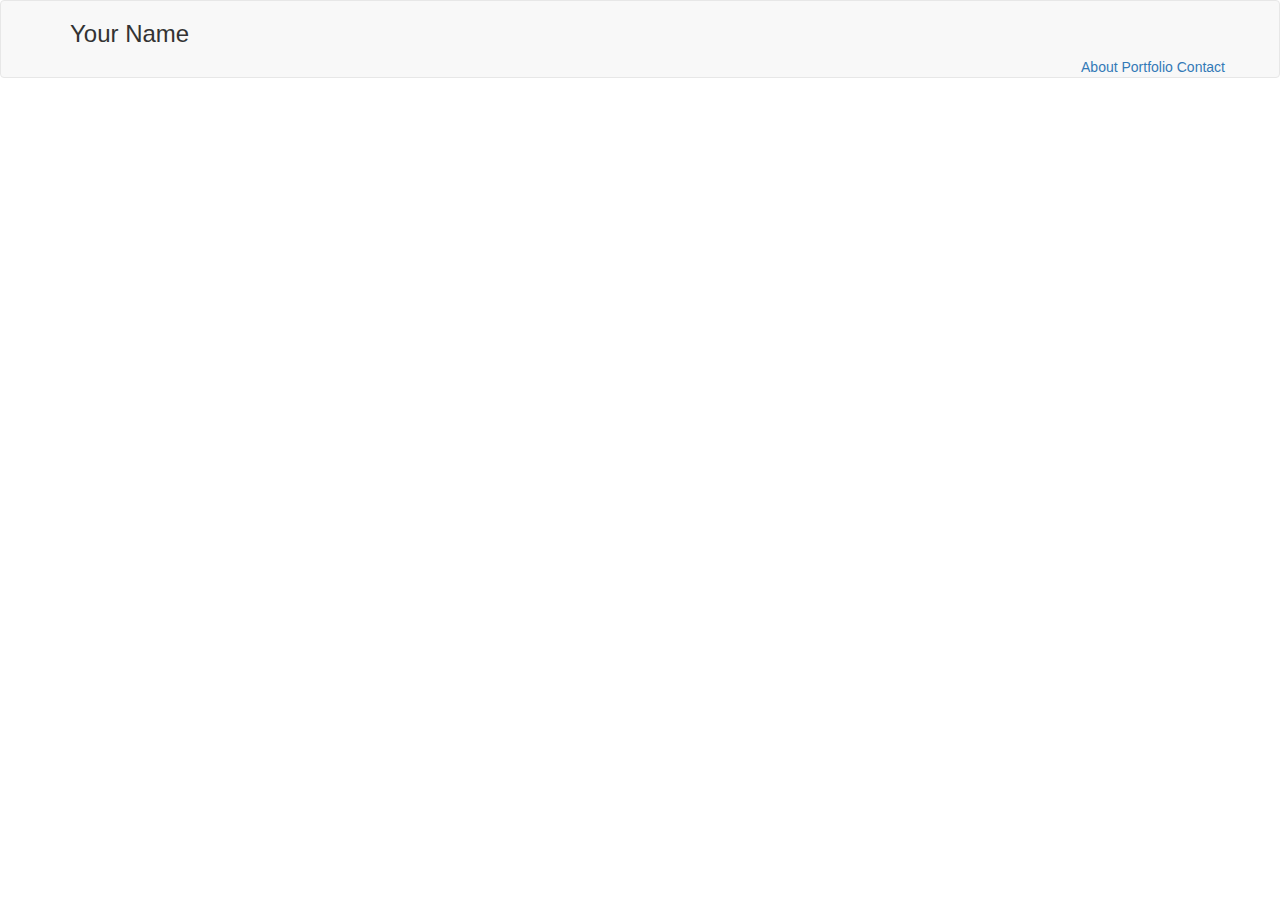
==== contact.html @ 004074dc "Update" ====
<!DOCTYPE html>
<html lang="en-us">
<style>
   
   
</style>
<head>
                <meta charset="UTF-8">
                <link rel="stylesheet"  type="text/css" href="https://maxcdn.bootstrapcdn.com/bootstrap/3.3.5/css/bootstrap.min.css">
                <nav class="navbar navbar-default">
                      <div class="container">
                          <h3>Your Name</h3>
                    <ul class="nav navbar-nav navbar-right">
                        <span ><a href="#">About</a></span>
                        <span ><a href="#">Portfolio</a></span>
                        <span><a href="#">Contact</a></span>
                      </ul>
                    </div>
                    </nav>   
</head>

<body>

</body>

</html>
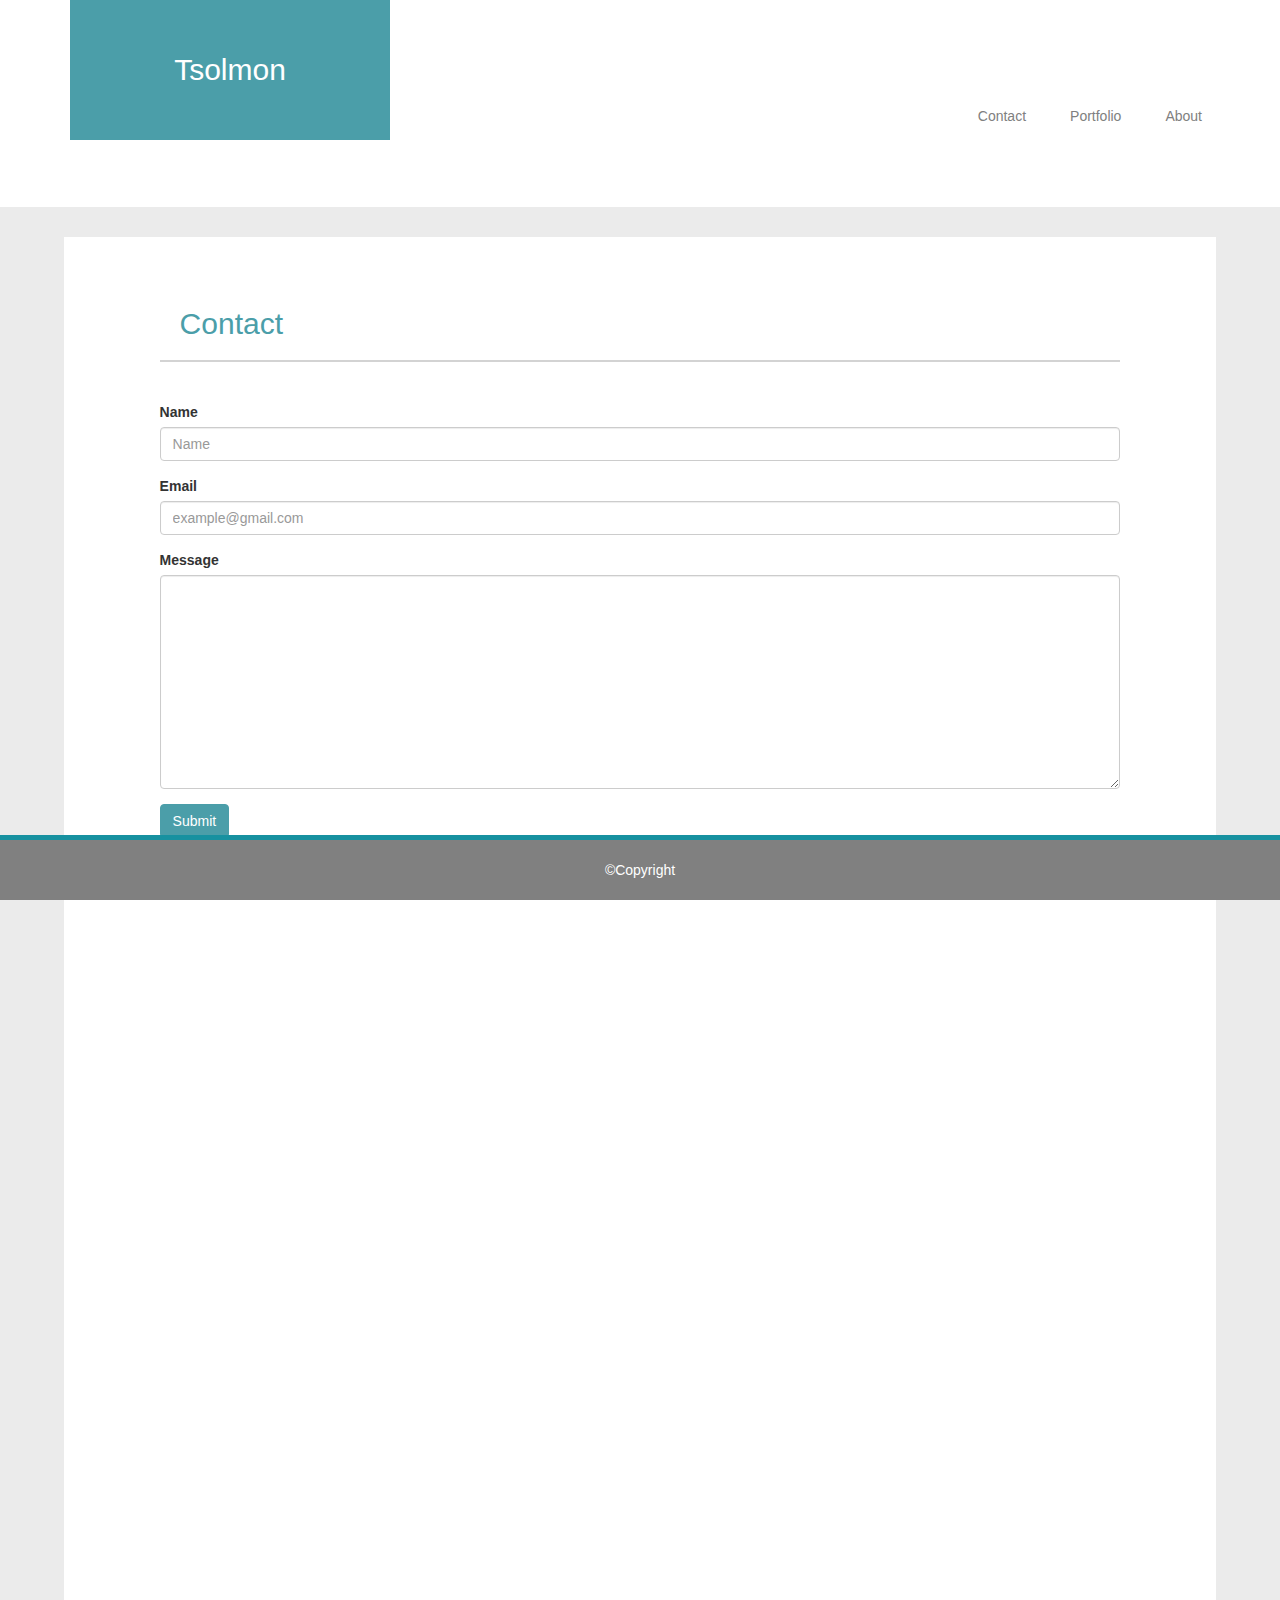
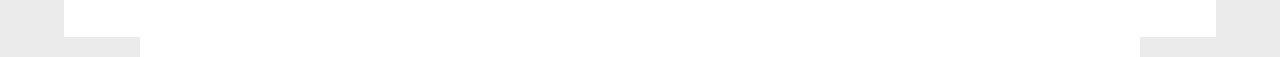
==== commit db0d6af2: "Final push" ====
--- a/contact.html
+++ b/contact.html
@@ -1,26 +1,50 @@
 <!DOCTYPE html>
 <html lang="en-us">
-<style>
-   
-   
-</style>
+
 <head>
-                <meta charset="UTF-8">
-                <link rel="stylesheet"  type="text/css" href="https://maxcdn.bootstrapcdn.com/bootstrap/3.3.5/css/bootstrap.min.css">
-                <nav class="navbar navbar-default">
-                      <div class="container">
-                          <h3>Your Name</h3>
-                    <ul class="nav navbar-nav navbar-right">
-                        <span ><a href="#">About</a></span>
-                        <span ><a href="#">Portfolio</a></span>
-                        <span><a href="#">Contact</a></span>
-                      </ul>
-                    </div>
-                    </nav>   
+        <meta charset="utf-8">
+        <meta name="viewport" content="width=device-width, initial-scale=1">
+        <link rel="stylesheet" href="https://maxcdn.bootstrapcdn.com/bootstrap/3.4.0/css/bootstrap.min.css">
+        <script src="https://ajax.googleapis.com/ajax/libs/jquery/3.4.1/jquery.min.js"></script>
+        <script src="https://maxcdn.bootstrapcdn.com/bootstrap/3.4.0/js/bootstrap.min.js"></script>
+        <link rel="stylesheet" type="text/css" href="style.css">
+  <div class="jumbotron jumbotron-fluid">
+                        <div class="name">Tsolmon</div>
+                        <nav class="navbar">
+      <ul class="nav navbar-nav navbar-right">
+            <span> <a href="index.html"target="_blank">About</a></span>
+            <span> <a href="portfolio.html"target="_blank">Portfolio</a></span>
+            <span>  <a href="#"target="_blank">Contact</a></span>
+        </ul>
+    </nav>
+    </div>
 </head>
 
 <body>
+        <form class="container-fluid">
+                <section class="container-fluid" >
+                <h2>Contact</h2>
+                <div class="form-group">
+                  <label for="exampleInputEmail1">Name</label>
+                  <input type="name" class="form-control" placeholder="Name">
+                  
+                </div>
+                <div class="form-group">
+                  <label for="exampleInputPassword1">Email</label>
+                  <input type="email" class="form-control" placeholder="example@gmail.com">
+                </div>
+                <div class="form-group" >
+                        <label for="exampleInputPassword1">Message</label>
+                        <textarea class="form-control" id="exampleFormControlTextarea1" rows="10"></textarea>
+                      </div>
+                <button type="submit" class="btn btn-primary">Submit</button>
+                </section>
+              </form>
+        
 
+    <footer>&copy;Copyright
+    </footer>
 </body>
 
+
 </html>--- a/style.css
+++ b/style.css
@@ -0,0 +1,102 @@
+
+body{
+    background-color:#80808029;
+}
+.container-fluid {
+    background: white;
+    width: 90%;
+    padding: 20px;
+    height: 1400px;
+}
+form{
+    margin:20px 20px 20px 20px;
+}
+.jumbotron{
+    background-color: white;
+    padding: 0;
+}
+h2 {
+    border-bottom: 2px solid lightgrey;
+    color: #4b9ea9;
+    padding: 20px;
+    margin: 10px 0px 40px 0px;
+}
+
+.img-responsive{
+        margin: 20px 65px;
+        border: 1px solid lightgray;
+    }
+
+  .navbar {
+    margin: 0px 70px;
+}
+
+.inner-div {
+    background: #4b9ea9;
+    position: absolute;
+    width: 380px;
+    height: 40px;
+    color: white;
+    text-align: center;
+    margin: -90px 0px -0px 65px;
+    line-height: 2.5;
+}
+
+  a {
+    float: right;
+    padding: 10px;
+    margin: -45px 12px 70px;
+    text-decoration: none;
+    color: grey;
+  }
+
+   p{
+    color:gray;
+    margin:0px 30px;
+    line-height: 35pt;
+    }
+
+   #my-pic{
+    float:left;
+    margin: 15px 50px 10px 15px;
+    width: 304px;
+    height: 263px;
+    }
+
+    input[type=message]{
+    padding:70px;
+    }
+
+    .btn-primary {
+    color: #fff;
+     background-color: #4b9ea9;
+     border-color:#4b9ea9;
+    margin-bottom: 20px;;
+        }
+
+    footer{
+    position: fixed;
+    left: 0;
+     bottom: 0;
+    width: 100%;
+    background-color: grey;
+    color: white;
+    text-align: center;
+    border-top: 5px solid #1791a0;
+    padding:20px;
+    }
+    .name {
+        font-size: 30px;
+        background: #4b9ea9;
+        width: 25%;
+        height: 40%;
+        text-align: center;
+        color: white;
+        line-height: 2;
+        padding: 40px;
+        margin: 0 80px 0 70px;
+    }
+
+    .inner-portfolio{
+        padding: 0 px 30px;
+    }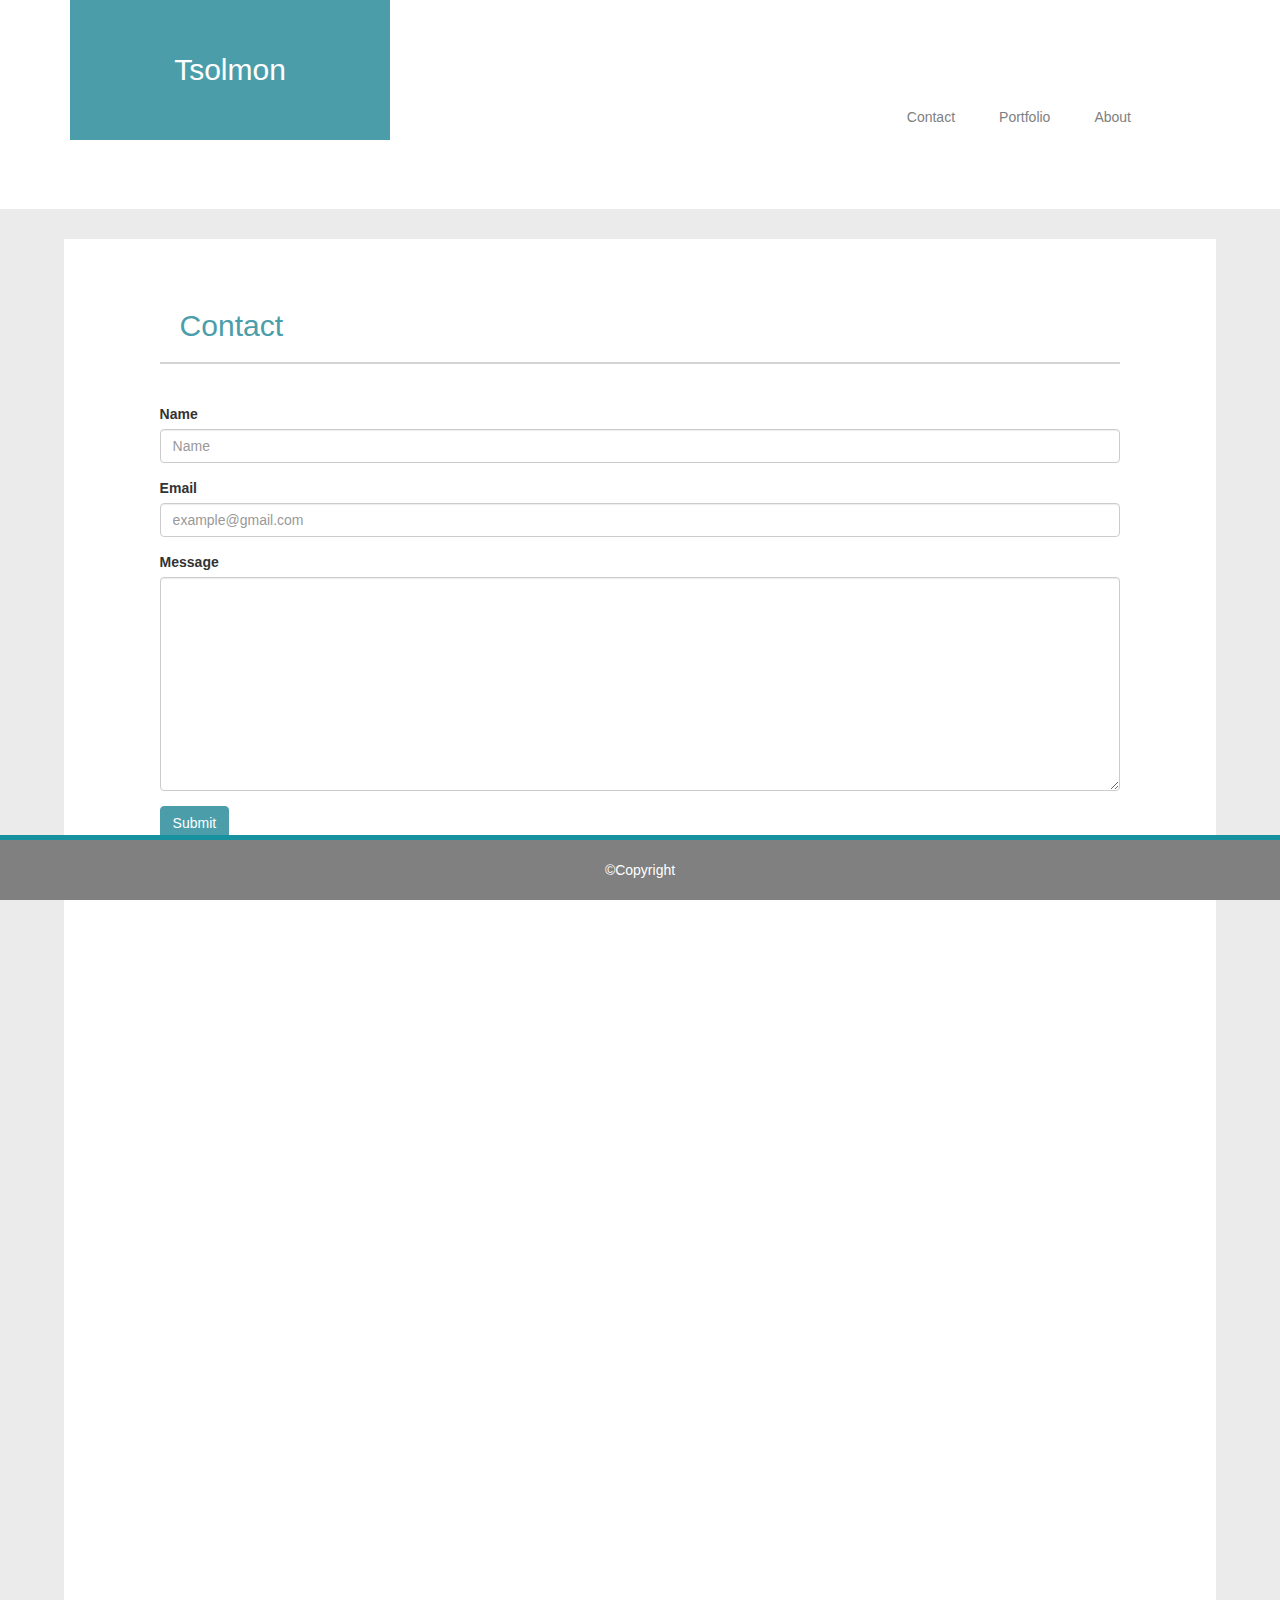
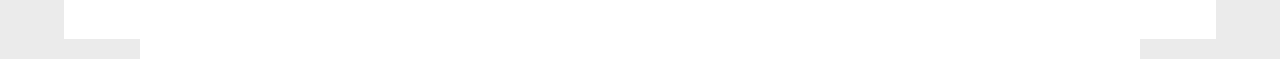
==== commit 693beafc: "final push" ====
--- a/contact.html
+++ b/contact.html
@@ -8,16 +8,25 @@
         <script src="https://ajax.googleapis.com/ajax/libs/jquery/3.4.1/jquery.min.js"></script>
         <script src="https://maxcdn.bootstrapcdn.com/bootstrap/3.4.0/js/bootstrap.min.js"></script>
         <link rel="stylesheet" type="text/css" href="style.css">
-  <div class="jumbotron jumbotron-fluid">
+ 
+
+        <div class="jumbotron ">
                         <div class="name">Tsolmon</div>
                         <nav class="navbar">
-      <ul class="nav navbar-nav navbar-right">
-            <span> <a href="index.html"target="_blank">About</a></span>
-            <span> <a href="portfolio.html"target="_blank">Portfolio</a></span>
-            <span>  <a href="#"target="_blank">Contact</a></span>
-        </ul>
-    </nav>
-    </div>
+                                <ul class="nav navbar-nav navbar-right">
+                                        <nav class="navbar">
+                                         <span> <a href="index.html"target="_blank">About</a></span>
+                                         <span> <a href="portfolio.html"target="_blank">Portfolio</a></span>
+                                         <span>  <a href="#"target="_blank">Contact</a></span>
+                                     </ul>
+
+                                 </nav>                       
+         </div>
+
+
+ 
+    
+
 </head>
 
 <body>
--- a/style.css
+++ b/style.css
@@ -26,7 +26,10 @@
         margin: 20px 65px;
         border: 1px solid lightgray;
     }
-
+.img-Jenny{
+    margin: 20px 25px;
+        border: 1px solid lightgray;
+}
   .navbar {
     margin: 0px 70px;
 }
@@ -34,7 +37,7 @@
 .inner-div {
     background: #4b9ea9;
     position: absolute;
-    width: 380px;
+    width: 320px;
     height: 40px;
     color: white;
     text-align: center;
@@ -54,6 +57,7 @@
     color:gray;
     margin:0px 30px;
     line-height: 35pt;
+    margin-left:20px;
     }
 
    #my-pic{
@@ -97,6 +101,4 @@
         margin: 0 80px 0 70px;
     }
 
-    .inner-portfolio{
-        padding: 0 px 30px;
-    }+   
